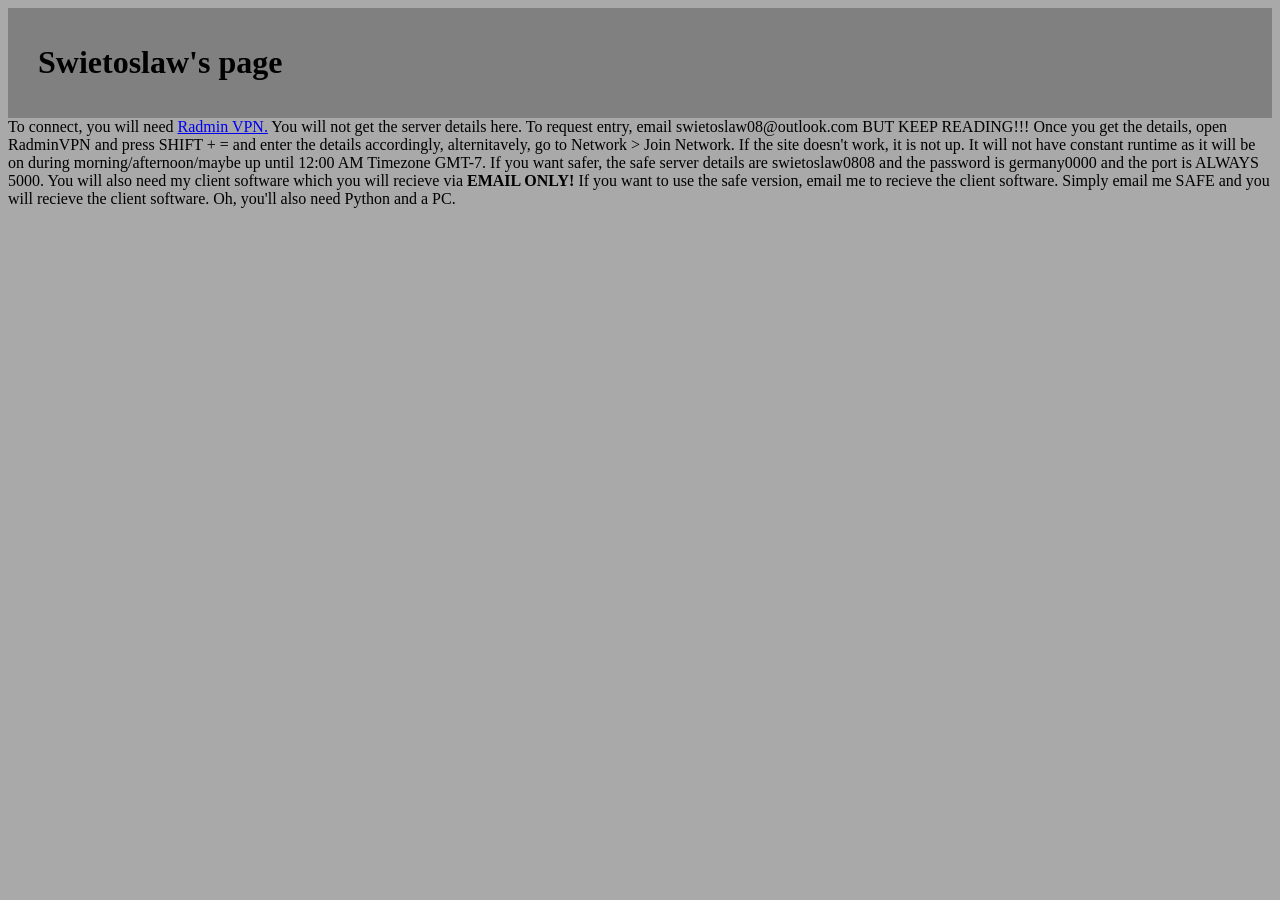
==== instruct.html @ 5b4fc298 "Commit A" ====
<!DOCTYPE html>
<html>
    <head>
        <title>
            My page!
        </title>
        <link rel="stylesheet" href="style.css">
    </head>
    <body></body>
        <header class="navbar">
            <h1>Swietoslaw's page</h1>
        </header>
        To connect, you will need <a href="https://www.radmin-vpn.com/">Radmin VPN.</a> You will not get the server details here. To request entry, email swietoslaw08@outlook.com BUT KEEP READING!!! Once you get the details, open RadminVPN and press SHIFT + = and enter the details accordingly, alternitavely, go to Network > Join Network. If the site doesn't work, it is not up. It will not have constant runtime as it will be on during morning/afternoon/maybe up until 12:00 AM Timezone GMT-7. If you want safer, the safe server details are swietoslaw0808 and the password is germany0000 and the port is ALWAYS 5000. You will also need my client software which you will recieve via <b>EMAIL ONLY!</b> If you want to use the safe version, email me to recieve the client software. Simply email me SAFE and you will recieve the client software. Oh, you'll also need Python and a PC.
    </body>
</html>
---- style.css ----
body {
    background-color: darkgray;
}
p {
    color: black;
}
.navbar {
    display: flex;
    justify-content: space-between;
    align-items: center;

    background-color: gray;
    color:black;

    padding: 15px 30px;
}
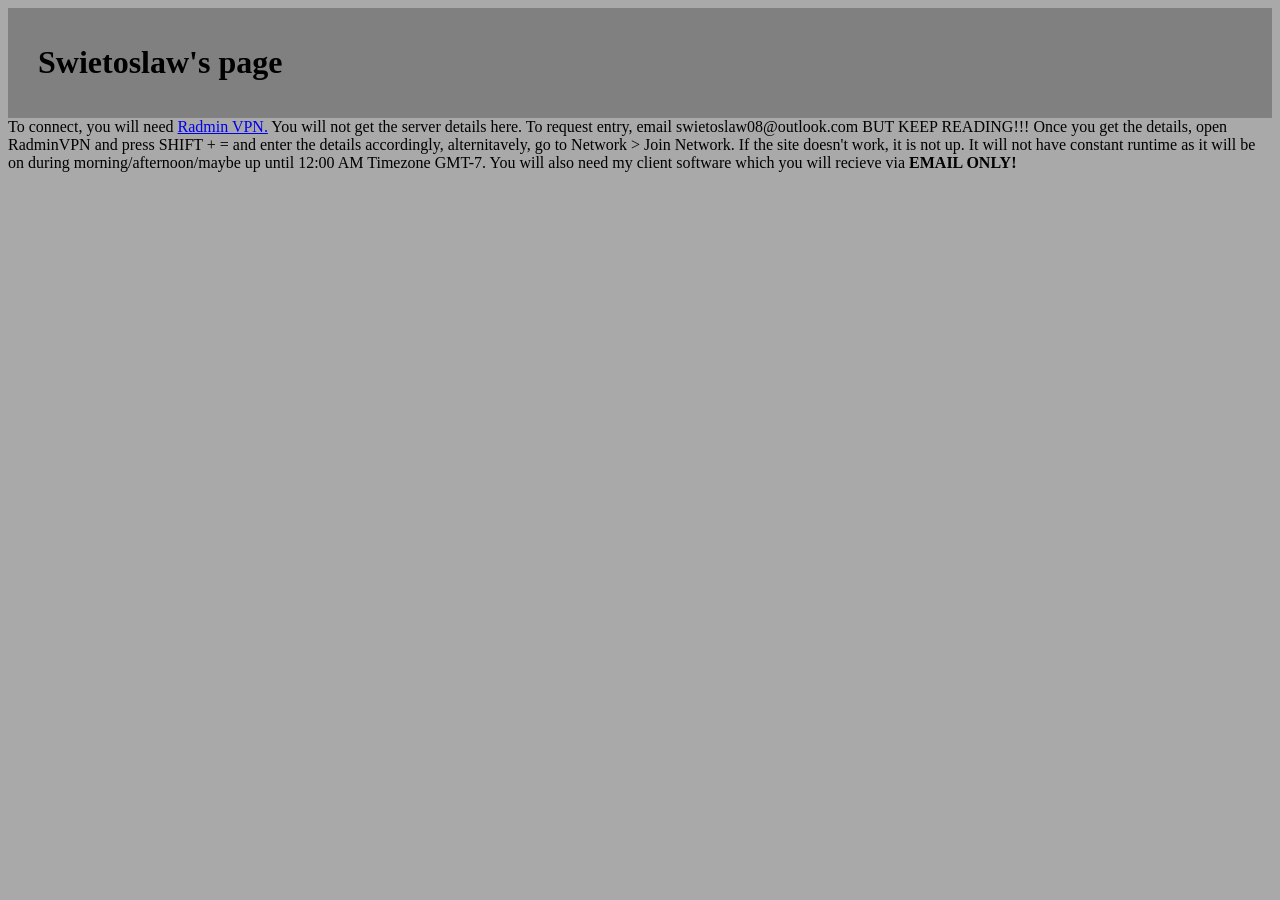
==== commit 25e43867: "Commit B" ====
--- a/instruct.html
+++ b/instruct.html
@@ -10,6 +10,6 @@
         <header class="navbar">
             <h1>Swietoslaw's page</h1>
         </header>
-        To connect, you will need <a href="https://www.radmin-vpn.com/">Radmin VPN.</a> You will not get the server details here. To request entry, email swietoslaw08@outlook.com BUT KEEP READING!!! Once you get the details, open RadminVPN and press SHIFT + = and enter the details accordingly, alternitavely, go to Network > Join Network. If the site doesn't work, it is not up. It will not have constant runtime as it will be on during morning/afternoon/maybe up until 12:00 AM Timezone GMT-7. If you want safer, the safe server details are swietoslaw0808 and the password is germany0000 and the port is ALWAYS 5000. You will also need my client software which you will recieve via <b>EMAIL ONLY!</b> If you want to use the safe version, email me to recieve the client software. Simply email me SAFE and you will recieve the client software. Oh, you'll also need Python and a PC.
+        To connect, you will need <a href="https://www.radmin-vpn.com/">Radmin VPN.</a> You will not get the server details here. To request entry, email swietoslaw08@outlook.com BUT KEEP READING!!! Once you get the details, open RadminVPN and press SHIFT + = and enter the details accordingly, alternitavely, go to Network > Join Network. If the site doesn't work, it is not up. It will not have constant runtime as it will be on during morning/afternoon/maybe up until 12:00 AM Timezone GMT-7. You will also need my client software which you will recieve via <b>EMAIL ONLY!</b>
     </body>
 </html>
